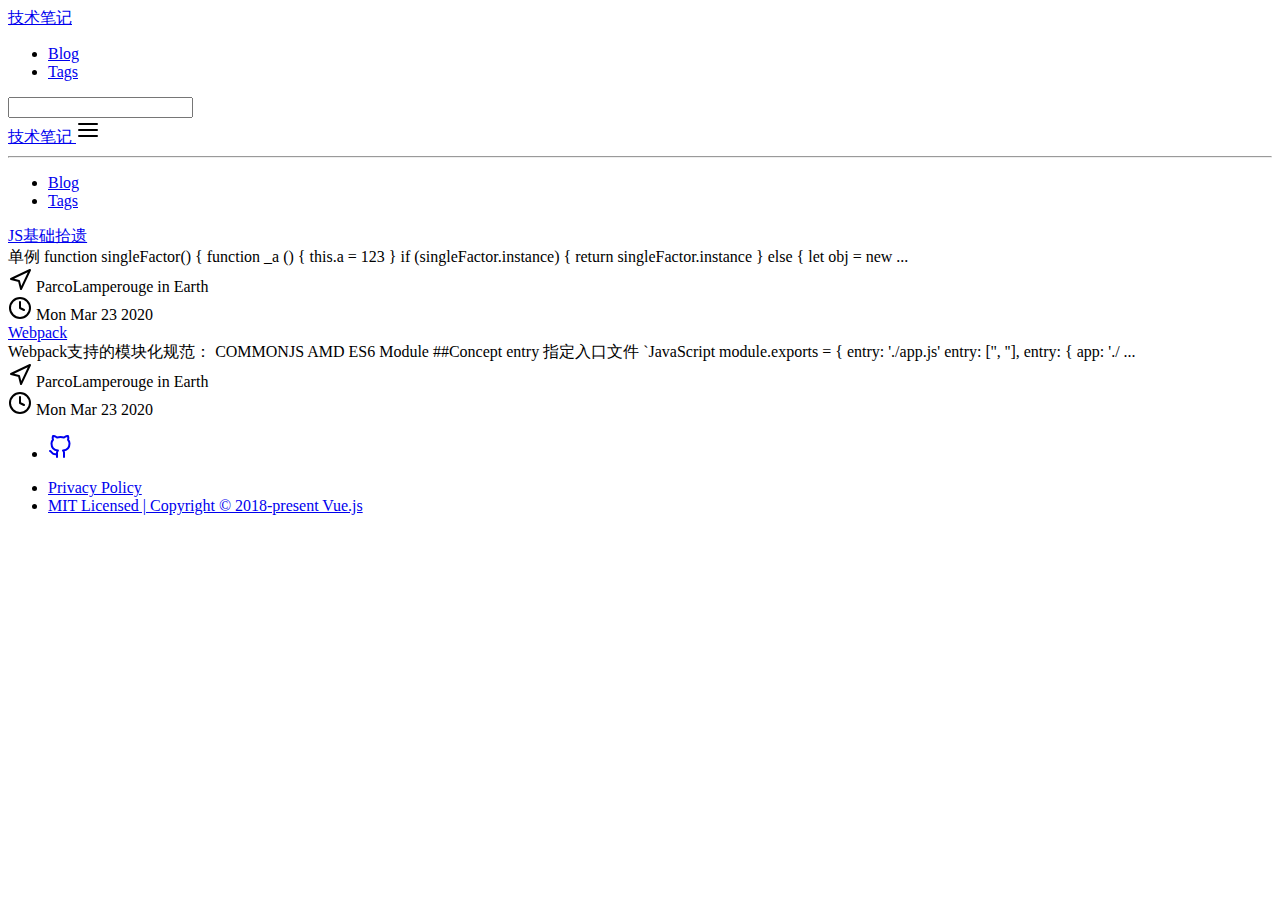
==== index.html @ 5e77c2cb "deploy" ====
<!DOCTYPE html>
<html lang="en-US">
  <head>
    <meta charset="utf-8">
    <meta name="viewport" content="width=device-width,initial-scale=1">
    <title>Post | 技术笔记</title>
    <meta name="description" content="This is a blog example built by VuePress">
    
    
    <link rel="preload" href="/myblog/assets/css/0.styles.5881f8af.css" as="style"><link rel="preload" href="/myblog/assets/js/app.346002ee.js" as="script"><link rel="preload" href="/myblog/assets/js/3.46866861.js" as="script"><link rel="preload" href="/myblog/assets/js/8.37bbdc1a.js" as="script"><link rel="preload" href="/myblog/assets/js/5.f342cc3b.js" as="script"><link rel="prefetch" href="/myblog/assets/js/10.7ecfb66c.js"><link rel="prefetch" href="/myblog/assets/js/11.307426d7.js"><link rel="prefetch" href="/myblog/assets/js/12.2760c1da.js"><link rel="prefetch" href="/myblog/assets/js/13.ea66a65b.js"><link rel="prefetch" href="/myblog/assets/js/14.343a12b2.js"><link rel="prefetch" href="/myblog/assets/js/15.da09d1a1.js"><link rel="prefetch" href="/myblog/assets/js/16.63da9e10.js"><link rel="prefetch" href="/myblog/assets/js/4.b05b9c2a.js"><link rel="prefetch" href="/myblog/assets/js/6.5399c66f.js"><link rel="prefetch" href="/myblog/assets/js/7.4a3f1910.js"><link rel="prefetch" href="/myblog/assets/js/9.57435afa.js"><link rel="prefetch" href="/myblog/assets/js/vuejs-paginate.1be63b70.js">
    <link rel="stylesheet" href="/myblog/assets/css/0.styles.5881f8af.css">
  </head>
  <body>
    <div id="app" data-server-rendered="true"><div id="vuperess-theme-blog__global-layout"><section id="header-wrapper"><header id="header"><div class="header-wrapper"><div class="title"><a href="/myblog/myblog/" class="nav-link home-link">技术笔记
        </a></div> <div class="header-right-wrap"><ul class="nav"><li class="nav-item"><a href="/myblog/" class="nav-link router-link-exact-active router-link-active">Blog</a></li><li class="nav-item"><a href="/myblog/tag/" class="nav-link">Tags</a></li></ul> <div class="search-box"><input aria-label="Search" autocomplete="off" spellcheck="false" value=""> <!----></div></div></div></header> <div id="mobile-header"><div class="mobile-header-bar"><div class="mobile-header-title"><a href="/myblog/myblog/" class="nav-link mobile-home-link">技术笔记
      </a> <svg xmlns="http://www.w3.org/2000/svg" width="24" height="24" viewBox="0 0 24 24" fill="none" stroke="currentColor" stroke-width="2" stroke-linecap="round" stroke-linejoin="round" class="feather feather-menu"><line x1="3" y1="12" x2="21" y2="12"></line><line x1="3" y1="6" x2="21" y2="6"></line><line x1="3" y1="18" x2="21" y2="18"></line></svg></div> <div class="mobile-menu-wrapper"><hr class="menu-divider"> <ul class="mobile-nav"><li class="mobile-nav-item"><a href="/myblog/" class="nav-link router-link-exact-active router-link-active">Blog</a></li><li class="mobile-nav-item"><a href="/myblog/tag/" class="nav-link">Tags</a></li></ul></div></div></div></section> <div class="content-wrapper"><div><div id="base-list-layout"><div class="ui-posts"><div class="ui-post"><div class="ui-post-title"><a href="/myblog/2020/03/23/javascript/" class="nav-link">JS基础拾遗</a></div> <div class="ui-post-summary">
        
单例
function singleFactor() {
    function _a () {
        this.a = 123
    }
    if (singleFactor.instance) {
        return singleFactor.instance
    } else {
        let obj = new ...
        </div> <div class="ui-post-author"><svg xmlns="http://www.w3.org/2000/svg" width="24" height="24" viewBox="0 0 24 24" fill="none" stroke="currentColor" stroke-width="2" stroke-linecap="round" stroke-linejoin="round" class="feather feather-navigation"><polygon points="3 11 22 2 13 21 11 13 3 11"></polygon></svg> <span>ParcoLamperouge in Earth</span></div> <div class="ui-post-date"><svg xmlns="http://www.w3.org/2000/svg" width="24" height="24" viewBox="0 0 24 24" fill="none" stroke="currentColor" stroke-width="2" stroke-linecap="round" stroke-linejoin="round" class="feather feather-clock"><circle cx="12" cy="12" r="10"></circle><polyline points="12 6 12 12 16 14"></polyline></svg> <span>Mon Mar 23 2020</span></div></div><div class="ui-post"><div class="ui-post-title"><a href="/myblog/2020/03/23/webpack/" class="nav-link">Webpack</a></div> <div class="ui-post-summary">
        Webpack支持的模块化规范：
COMMONJS
AMD
ES6 Module
##Concept
entry 指定入口文件
`JavaScript
module.exports = {
    entry: './app.js'
    entry: ['', ''],
    entry: {
        app: './ ...
        </div> <div class="ui-post-author"><svg xmlns="http://www.w3.org/2000/svg" width="24" height="24" viewBox="0 0 24 24" fill="none" stroke="currentColor" stroke-width="2" stroke-linecap="round" stroke-linejoin="round" class="feather feather-navigation"><polygon points="3 11 22 2 13 21 11 13 3 11"></polygon></svg> <span>ParcoLamperouge in Earth</span></div> <div class="ui-post-date"><svg xmlns="http://www.w3.org/2000/svg" width="24" height="24" viewBox="0 0 24 24" fill="none" stroke="currentColor" stroke-width="2" stroke-linecap="round" stroke-linejoin="round" class="feather feather-clock"><circle cx="12" cy="12" r="10"></circle><polyline points="12 6 12 12 16 14"></polyline></svg> <span>Mon Mar 23 2020</span></div></div></div> <!----></div></div></div> <footer class="footer" data-v-0d113134><div class="footer-left-wrap" data-v-0d113134><ul class="contact" data-v-0d113134><li class="contact-item" data-v-0d113134><a href="https://github.com/ParcoLamperouge/my-blog" target="_blank" rel="noopener noreferrer" class="nav-link external" data-v-0d113134><svg xmlns="http://www.w3.org/2000/svg" width="24" height="24" viewBox="0 0 24 24" fill="none" stroke="currentColor" stroke-width="2" stroke-linecap="round" stroke-linejoin="round" class="feather feather-github" data-v-0d113134><path d="M9 19c-5 1.5-5-2.5-7-3m14 6v-3.87a3.37 3.37 0 0 0-.94-2.61c3.14-.35 6.44-1.54 6.44-7A5.44 5.44 0 0 0 20 4.77 5.07 5.07 0 0 0 19.91 1S18.73.65 16 2.48a13.38 13.38 0 0 0-7 0C6.27.65 5.09 1 5.09 1A5.07 5.07 0 0 0 5 4.77a5.44 5.44 0 0 0-1.5 3.78c0 5.42 3.3 6.61 6.44 7A3.37 3.37 0 0 0 9 18.13V22" data-v-0d113134></path></svg>
          
        </a></li></ul></div> <div class="footer-right-wrap" data-v-0d113134><ul class="copyright" data-v-0d113134><li class="copyright-item" data-v-0d113134><a href="https://policies.google.com/privacy?hl=en-US" target="_blank" rel="noopener noreferrer" class="nav-link external" data-v-0d113134>Privacy Policy</a></li><li class="copyright-item" data-v-0d113134><a href="/myblog/.html" class="nav-link" data-v-0d113134>MIT Licensed | Copyright © 2018-present Vue.js</a></li></ul></div></footer></div><div class="global-ui"></div></div>
    <script src="/myblog/assets/js/app.346002ee.js" defer></script><script src="/myblog/assets/js/3.46866861.js" defer></script><script src="/myblog/assets/js/8.37bbdc1a.js" defer></script><script src="/myblog/assets/js/5.f342cc3b.js" defer></script>
  </body>
</html>
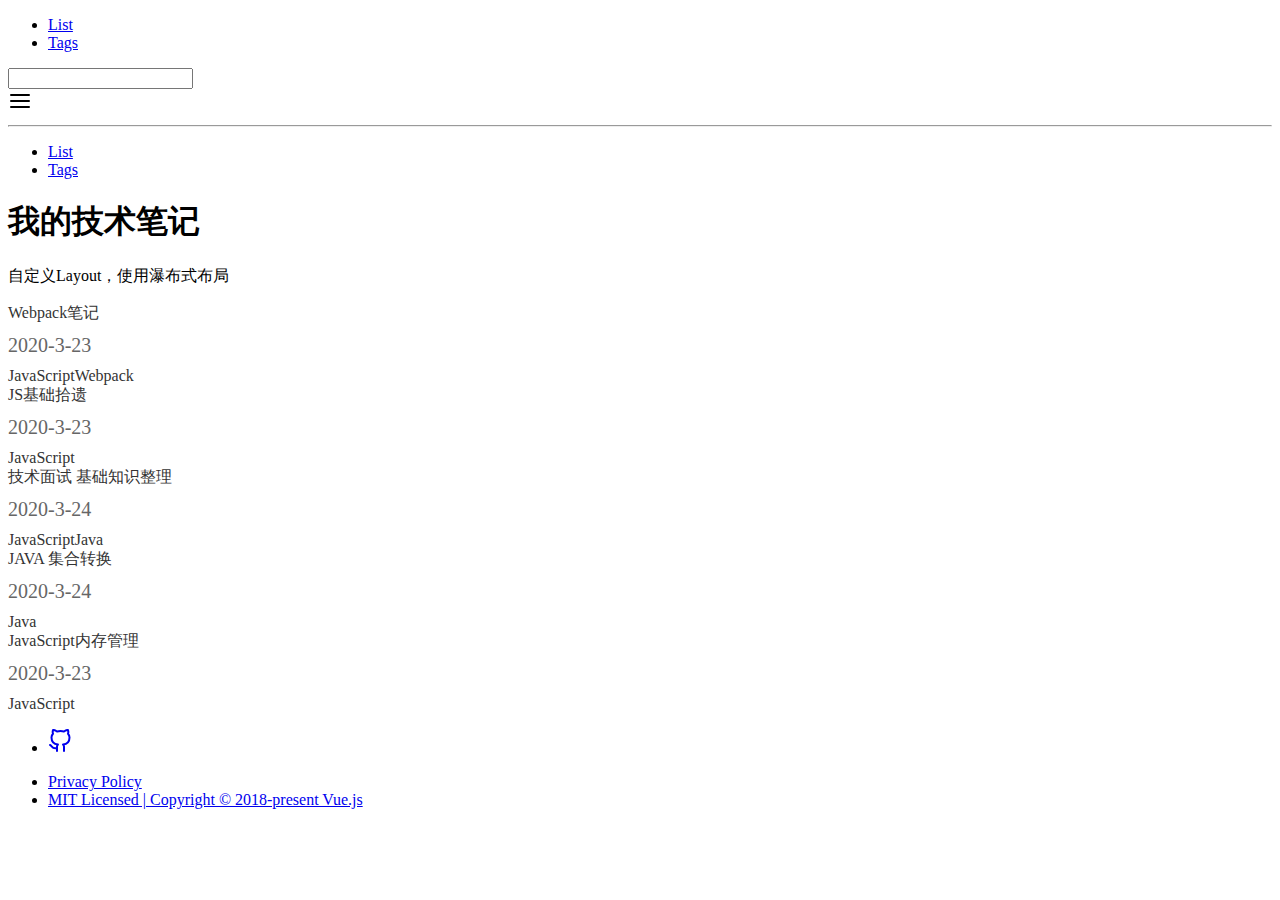
==== commit b231a8c8: "deploy" ====
--- a/index.html
+++ b/index.html
@@ -3,43 +3,43 @@
   <head>
     <meta charset="utf-8">
     <meta name="viewport" content="width=device-width,initial-scale=1">
-    <title>Post | 技术笔记</title>
+    <title>Post</title>
     <meta name="description" content="This is a blog example built by VuePress">
     
     
-    <link rel="preload" href="/myblog/assets/css/0.styles.5881f8af.css" as="style"><link rel="preload" href="/myblog/assets/js/app.346002ee.js" as="script"><link rel="preload" href="/myblog/assets/js/3.46866861.js" as="script"><link rel="preload" href="/myblog/assets/js/8.37bbdc1a.js" as="script"><link rel="preload" href="/myblog/assets/js/5.f342cc3b.js" as="script"><link rel="prefetch" href="/myblog/assets/js/10.7ecfb66c.js"><link rel="prefetch" href="/myblog/assets/js/11.307426d7.js"><link rel="prefetch" href="/myblog/assets/js/12.2760c1da.js"><link rel="prefetch" href="/myblog/assets/js/13.ea66a65b.js"><link rel="prefetch" href="/myblog/assets/js/14.343a12b2.js"><link rel="prefetch" href="/myblog/assets/js/15.da09d1a1.js"><link rel="prefetch" href="/myblog/assets/js/16.63da9e10.js"><link rel="prefetch" href="/myblog/assets/js/4.b05b9c2a.js"><link rel="prefetch" href="/myblog/assets/js/6.5399c66f.js"><link rel="prefetch" href="/myblog/assets/js/7.4a3f1910.js"><link rel="prefetch" href="/myblog/assets/js/9.57435afa.js"><link rel="prefetch" href="/myblog/assets/js/vuejs-paginate.1be63b70.js">
-    <link rel="stylesheet" href="/myblog/assets/css/0.styles.5881f8af.css">
+    <link rel="preload" href="/my-blog/assets/css/0.styles.8a0c1625.css" as="style"><link rel="preload" href="/my-blog/assets/js/app.00e6554a.js" as="script"><link rel="preload" href="/my-blog/assets/js/3.97d5ca3e.js" as="script"><link rel="preload" href="/my-blog/assets/js/6.e77bc436.js" as="script"><link rel="prefetch" href="/my-blog/assets/js/10.489a188f.js"><link rel="prefetch" href="/my-blog/assets/js/11.c1f2b24b.js"><link rel="prefetch" href="/my-blog/assets/js/12.7d54f06a.js"><link rel="prefetch" href="/my-blog/assets/js/13.c420d301.js"><link rel="prefetch" href="/my-blog/assets/js/14.a1b7eced.js"><link rel="prefetch" href="/my-blog/assets/js/15.a39f8141.js"><link rel="prefetch" href="/my-blog/assets/js/16.b2ffbaf1.js"><link rel="prefetch" href="/my-blog/assets/js/17.864bf645.js"><link rel="prefetch" href="/my-blog/assets/js/18.6de35033.js"><link rel="prefetch" href="/my-blog/assets/js/19.95bbd979.js"><link rel="prefetch" href="/my-blog/assets/js/20.27d3047a.js"><link rel="prefetch" href="/my-blog/assets/js/4.335d7e7a.js"><link rel="prefetch" href="/my-blog/assets/js/5.3e4de9b6.js"><link rel="prefetch" href="/my-blog/assets/js/7.4d088fb6.js"><link rel="prefetch" href="/my-blog/assets/js/8.dbfd4680.js"><link rel="prefetch" href="/my-blog/assets/js/9.e9277fd6.js"><link rel="prefetch" href="/my-blog/assets/js/vuejs-paginate.f2583a06.js">
+    <link rel="stylesheet" href="/my-blog/assets/css/0.styles.8a0c1625.css">
   </head>
   <body>
-    <div id="app" data-server-rendered="true"><div id="vuperess-theme-blog__global-layout"><section id="header-wrapper"><header id="header"><div class="header-wrapper"><div class="title"><a href="/myblog/myblog/" class="nav-link home-link">技术笔记
-        </a></div> <div class="header-right-wrap"><ul class="nav"><li class="nav-item"><a href="/myblog/" class="nav-link router-link-exact-active router-link-active">Blog</a></li><li class="nav-item"><a href="/myblog/tag/" class="nav-link">Tags</a></li></ul> <div class="search-box"><input aria-label="Search" autocomplete="off" spellcheck="false" value=""> <!----></div></div></div></header> <div id="mobile-header"><div class="mobile-header-bar"><div class="mobile-header-title"><a href="/myblog/myblog/" class="nav-link mobile-home-link">技术笔记
-      </a> <svg xmlns="http://www.w3.org/2000/svg" width="24" height="24" viewBox="0 0 24 24" fill="none" stroke="currentColor" stroke-width="2" stroke-linecap="round" stroke-linejoin="round" class="feather feather-menu"><line x1="3" y1="12" x2="21" y2="12"></line><line x1="3" y1="6" x2="21" y2="6"></line><line x1="3" y1="18" x2="21" y2="18"></line></svg></div> <div class="mobile-menu-wrapper"><hr class="menu-divider"> <ul class="mobile-nav"><li class="mobile-nav-item"><a href="/myblog/" class="nav-link router-link-exact-active router-link-active">Blog</a></li><li class="mobile-nav-item"><a href="/myblog/tag/" class="nav-link">Tags</a></li></ul></div></div></div></section> <div class="content-wrapper"><div><div id="base-list-layout"><div class="ui-posts"><div class="ui-post"><div class="ui-post-title"><a href="/myblog/2020/03/23/javascript/" class="nav-link">JS基础拾遗</a></div> <div class="ui-post-summary">
-        
-单例
-function singleFactor() {
-    function _a () {
-        this.a = 123
-    }
-    if (singleFactor.instance) {
-        return singleFactor.instance
-    } else {
-        let obj = new ...
-        </div> <div class="ui-post-author"><svg xmlns="http://www.w3.org/2000/svg" width="24" height="24" viewBox="0 0 24 24" fill="none" stroke="currentColor" stroke-width="2" stroke-linecap="round" stroke-linejoin="round" class="feather feather-navigation"><polygon points="3 11 22 2 13 21 11 13 3 11"></polygon></svg> <span>ParcoLamperouge in Earth</span></div> <div class="ui-post-date"><svg xmlns="http://www.w3.org/2000/svg" width="24" height="24" viewBox="0 0 24 24" fill="none" stroke="currentColor" stroke-width="2" stroke-linecap="round" stroke-linejoin="round" class="feather feather-clock"><circle cx="12" cy="12" r="10"></circle><polyline points="12 6 12 12 16 14"></polyline></svg> <span>Mon Mar 23 2020</span></div></div><div class="ui-post"><div class="ui-post-title"><a href="/myblog/2020/03/23/webpack/" class="nav-link">Webpack</a></div> <div class="ui-post-summary">
-        Webpack支持的模块化规范：
-COMMONJS
-AMD
-ES6 Module
-##Concept
-entry 指定入口文件
-`JavaScript
-module.exports = {
-    entry: './app.js'
-    entry: ['', ''],
-    entry: {
-        app: './ ...
-        </div> <div class="ui-post-author"><svg xmlns="http://www.w3.org/2000/svg" width="24" height="24" viewBox="0 0 24 24" fill="none" stroke="currentColor" stroke-width="2" stroke-linecap="round" stroke-linejoin="round" class="feather feather-navigation"><polygon points="3 11 22 2 13 21 11 13 3 11"></polygon></svg> <span>ParcoLamperouge in Earth</span></div> <div class="ui-post-date"><svg xmlns="http://www.w3.org/2000/svg" width="24" height="24" viewBox="0 0 24 24" fill="none" stroke="currentColor" stroke-width="2" stroke-linecap="round" stroke-linejoin="round" class="feather feather-clock"><circle cx="12" cy="12" r="10"></circle><polyline points="12 6 12 12 16 14"></polyline></svg> <span>Mon Mar 23 2020</span></div></div></div> <!----></div></div></div> <footer class="footer" data-v-0d113134><div class="footer-left-wrap" data-v-0d113134><ul class="contact" data-v-0d113134><li class="contact-item" data-v-0d113134><a href="https://github.com/ParcoLamperouge/my-blog" target="_blank" rel="noopener noreferrer" class="nav-link external" data-v-0d113134><svg xmlns="http://www.w3.org/2000/svg" width="24" height="24" viewBox="0 0 24 24" fill="none" stroke="currentColor" stroke-width="2" stroke-linecap="round" stroke-linejoin="round" class="feather feather-github" data-v-0d113134><path d="M9 19c-5 1.5-5-2.5-7-3m14 6v-3.87a3.37 3.37 0 0 0-.94-2.61c3.14-.35 6.44-1.54 6.44-7A5.44 5.44 0 0 0 20 4.77 5.07 5.07 0 0 0 19.91 1S18.73.65 16 2.48a13.38 13.38 0 0 0-7 0C6.27.65 5.09 1 5.09 1A5.07 5.07 0 0 0 5 4.77a5.44 5.44 0 0 0-1.5 3.78c0 5.42 3.3 6.61 6.44 7A3.37 3.37 0 0 0 9 18.13V22" data-v-0d113134></path></svg>
+    <div id="app" data-server-rendered="true"><div id="vuperess-theme-blog__global-layout"><section id="header-wrapper"><header id="header"><div class="header-wrapper"><div class="title"><a href="/my-blog/my-blog/" class="nav-link home-link">
+        </a></div> <div class="header-right-wrap"><ul class="nav"><li class="nav-item"><a href="/my-blog/" class="nav-link router-link-exact-active router-link-active">List</a></li><li class="nav-item"><a href="/my-blog/tag/" class="nav-link">Tags</a></li></ul> <div class="search-box"><input aria-label="Search" autocomplete="off" spellcheck="false" value=""> <!----></div></div></div></header> <div id="mobile-header"><div class="mobile-header-bar"><div class="mobile-header-title"><a href="/my-blog/my-blog/" class="nav-link mobile-home-link">
+      </a> <svg xmlns="http://www.w3.org/2000/svg" width="24" height="24" viewBox="0 0 24 24" fill="none" stroke="currentColor" stroke-width="2" stroke-linecap="round" stroke-linejoin="round" class="feather feather-menu"><line x1="3" y1="12" x2="21" y2="12"></line><line x1="3" y1="6" x2="21" y2="6"></line><line x1="3" y1="18" x2="21" y2="18"></line></svg></div> <div class="mobile-menu-wrapper"><hr class="menu-divider"> <ul class="mobile-nav"><li class="mobile-nav-item"><a href="/my-blog/" class="nav-link router-link-exact-active router-link-active">List</a></li><li class="mobile-nav-item"><a href="/my-blog/tag/" class="nav-link">Tags</a></li></ul></div></div></div></section> <div class="content-wrapper"><div class="theme-container" data-v-40b43ff0><div class="test" data-v-40b43ff0><header data-v-40b43ff0><h1 class="title slide-bar" data-v-40b43ff0>我的技术笔记</h1> <p class="subtitle slide-bar" data-v-40b43ff0>自定义Layout，使用瀑布式布局</p></header></div> <div class="waterfall" data-v-40b43ff0><div class="content-container" data-v-40b43ff0><div class="card-content" data-v-40b43ff0><a href="/my-blog/2020/03/23/webpack/" style="text-decoration: none; color: #333;" data-v-40b43ff0><div class="blog-title" data-v-40b43ff0>Webpack笔记</div> <div style="color: #666; font-size: 20px; margin-top:10px;" data-v-40b43ff0>
+            2020-3-23
+          </div> <div style="display: flex; margin-top: 10px;" data-v-40b43ff0><div class="tag-item" data-v-40b43ff0>
+              JavaScript
+            </div><div class="tag-item" data-v-40b43ff0>
+              Webpack
+            </div></div></a></div></div><div class="content-container" data-v-40b43ff0><div class="card-content" data-v-40b43ff0><a href="/my-blog/2020/03/23/javascript/" style="text-decoration: none; color: #333;" data-v-40b43ff0><div class="blog-title" data-v-40b43ff0>JS基础拾遗</div> <div style="color: #666; font-size: 20px; margin-top:10px;" data-v-40b43ff0>
+            2020-3-23
+          </div> <div style="display: flex; margin-top: 10px;" data-v-40b43ff0><div class="tag-item" data-v-40b43ff0>
+              JavaScript
+            </div></div></a></div></div><div class="content-container" data-v-40b43ff0><div class="card-content" data-v-40b43ff0><a href="/my-blog/2020/03/24/base/" style="text-decoration: none; color: #333;" data-v-40b43ff0><div class="blog-title" data-v-40b43ff0>技术面试 基础知识整理</div> <div style="color: #666; font-size: 20px; margin-top:10px;" data-v-40b43ff0>
+            2020-3-24
+          </div> <div style="display: flex; margin-top: 10px;" data-v-40b43ff0><div class="tag-item" data-v-40b43ff0>
+              JavaScript
+            </div><div class="tag-item" data-v-40b43ff0>
+              Java
+            </div></div></a></div></div><div class="content-container" data-v-40b43ff0><div class="card-content" data-v-40b43ff0><a href="/my-blog/2020/03/24/java-set/" style="text-decoration: none; color: #333;" data-v-40b43ff0><div class="blog-title" data-v-40b43ff0>JAVA 集合转换</div> <div style="color: #666; font-size: 20px; margin-top:10px;" data-v-40b43ff0>
+            2020-3-24
+          </div> <div style="display: flex; margin-top: 10px;" data-v-40b43ff0><div class="tag-item" data-v-40b43ff0>
+              Java
+            </div></div></a></div></div><div class="content-container" data-v-40b43ff0><div class="card-content" data-v-40b43ff0><a href="/my-blog/2020/03/23/memory/" style="text-decoration: none; color: #333;" data-v-40b43ff0><div class="blog-title" data-v-40b43ff0>JavaScript内存管理</div> <div style="color: #666; font-size: 20px; margin-top:10px;" data-v-40b43ff0>
+            2020-3-23
+          </div> <div style="display: flex; margin-top: 10px;" data-v-40b43ff0><div class="tag-item" data-v-40b43ff0>
+              JavaScript
+            </div></div></a></div></div></div></div></div> <footer class="footer" data-v-0d113134><div class="footer-left-wrap" data-v-0d113134><ul class="contact" data-v-0d113134><li class="contact-item" data-v-0d113134><a href="https://github.com/ParcoLamperouge/my-blog" target="_blank" rel="noopener noreferrer" class="nav-link external" data-v-0d113134><svg xmlns="http://www.w3.org/2000/svg" width="24" height="24" viewBox="0 0 24 24" fill="none" stroke="currentColor" stroke-width="2" stroke-linecap="round" stroke-linejoin="round" class="feather feather-github" data-v-0d113134><path d="M9 19c-5 1.5-5-2.5-7-3m14 6v-3.87a3.37 3.37 0 0 0-.94-2.61c3.14-.35 6.44-1.54 6.44-7A5.44 5.44 0 0 0 20 4.77 5.07 5.07 0 0 0 19.91 1S18.73.65 16 2.48a13.38 13.38 0 0 0-7 0C6.27.65 5.09 1 5.09 1A5.07 5.07 0 0 0 5 4.77a5.44 5.44 0 0 0-1.5 3.78c0 5.42 3.3 6.61 6.44 7A3.37 3.37 0 0 0 9 18.13V22" data-v-0d113134></path></svg>
           
-        </a></li></ul></div> <div class="footer-right-wrap" data-v-0d113134><ul class="copyright" data-v-0d113134><li class="copyright-item" data-v-0d113134><a href="https://policies.google.com/privacy?hl=en-US" target="_blank" rel="noopener noreferrer" class="nav-link external" data-v-0d113134>Privacy Policy</a></li><li class="copyright-item" data-v-0d113134><a href="/myblog/.html" class="nav-link" data-v-0d113134>MIT Licensed | Copyright © 2018-present Vue.js</a></li></ul></div></footer></div><div class="global-ui"></div></div>
-    <script src="/myblog/assets/js/app.346002ee.js" defer></script><script src="/myblog/assets/js/3.46866861.js" defer></script><script src="/myblog/assets/js/8.37bbdc1a.js" defer></script><script src="/myblog/assets/js/5.f342cc3b.js" defer></script>
+        </a></li></ul></div> <div class="footer-right-wrap" data-v-0d113134><ul class="copyright" data-v-0d113134><li class="copyright-item" data-v-0d113134><a href="https://policies.google.com/privacy?hl=en-US" target="_blank" rel="noopener noreferrer" class="nav-link external" data-v-0d113134>Privacy Policy</a></li><li class="copyright-item" data-v-0d113134><a href="/my-blog/.html" class="nav-link" data-v-0d113134>MIT Licensed | Copyright © 2018-present Vue.js</a></li></ul></div></footer></div><div class="global-ui"></div></div>
+    <script src="/my-blog/assets/js/app.00e6554a.js" defer></script><script src="/my-blog/assets/js/3.97d5ca3e.js" defer></script><script src="/my-blog/assets/js/6.e77bc436.js" defer></script>
   </body>
 </html>
